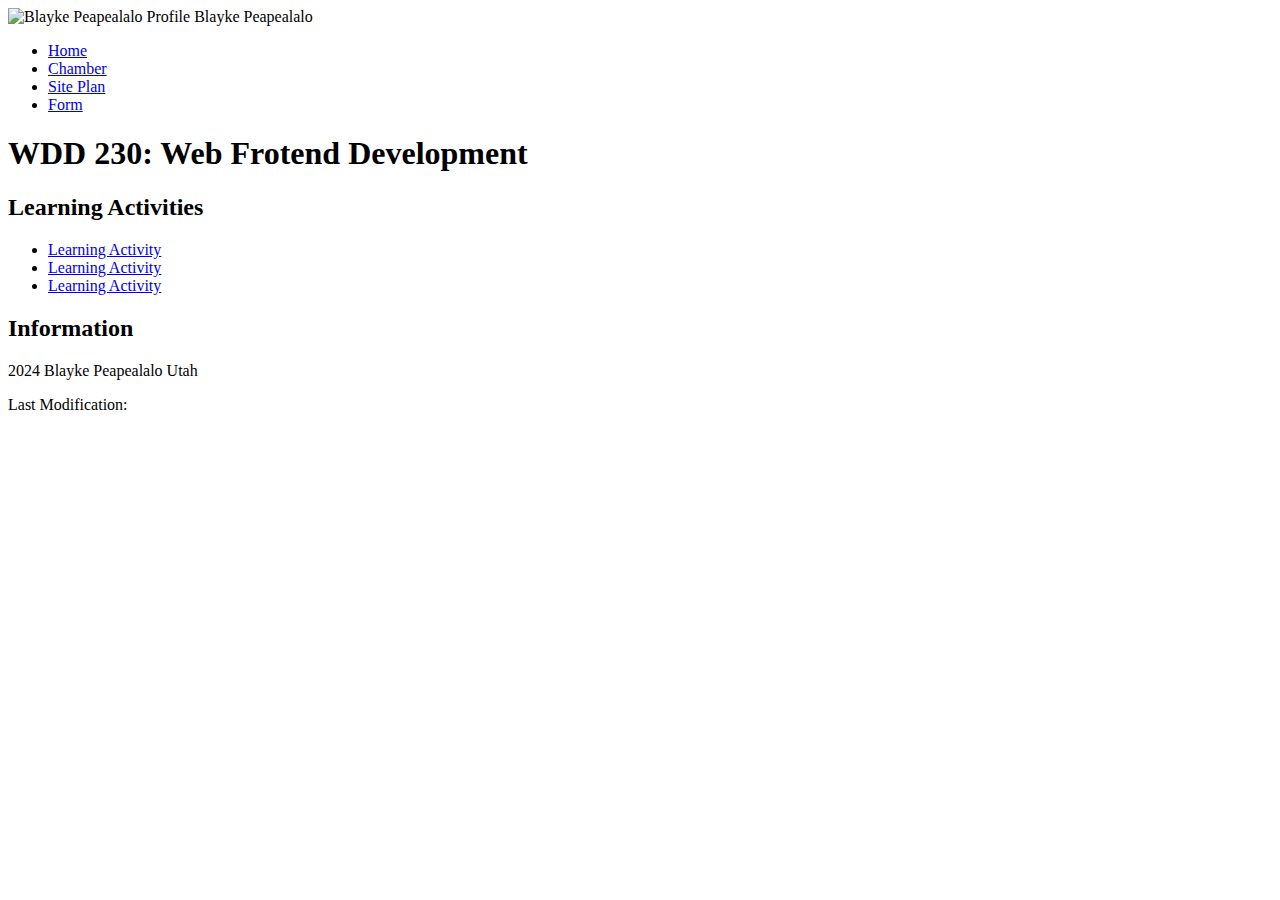
==== index.html @ 33591d07 "week1" ====
<!DOCTYPE html>
<html lang="en">
<head>
    <meta charset="UTF-8">
    <meta name="viewport" content="width=device-width, initial-scale=1.0">
    <title>Blayke Peapealalo - WDD 230 - Web Frontend Development</title>
    <meta name="description" content="WDD 230 - Web Frontend Development Blayke Peapealalo home page course assignment portal">
    <meta name="author" content="BLayke Peapealalo">
    <link rel="stylesheet" href="styles/base.css">
    <link rell="stylesheet" href="styles/larger.css">

</head>
<body>
    <header>
        <img src="" alt="Blayke Peapealalo Profile" width="75" height="100">
        <span>Blayke Peapealalo</span>
    </header>
    <nav>
        <ul>
            <li class="active"><a href="a">Home</a></li>
            <li><a href="a">Chamber</a></li>
            <li><a href="a">Site Plan</a></li>
            <li><a href="a">Form</a></li>
        </ul>
    </nav>
    <main>
        <h1>WDD 230: Web Frotend Development</h1>
        <section>
            <h2 class="card">Learning Activities</h2>
            <ul>
                <li><a href="a">Learning Activity</a></li>
                <li><a href="a">Learning Activity</a></li>
                <li><a href="a">Learning Activity</a></li>
            </ul>
        </section>
        <section>
            <h2 class="card">Information</h2>
        </section>
    </main>
    <footer> 
        <p>2024 Blayke Peapealalo Utah</p>
        <p id="lastModified">Last Modification:</p>
        
    </footer>
</body>
</html>
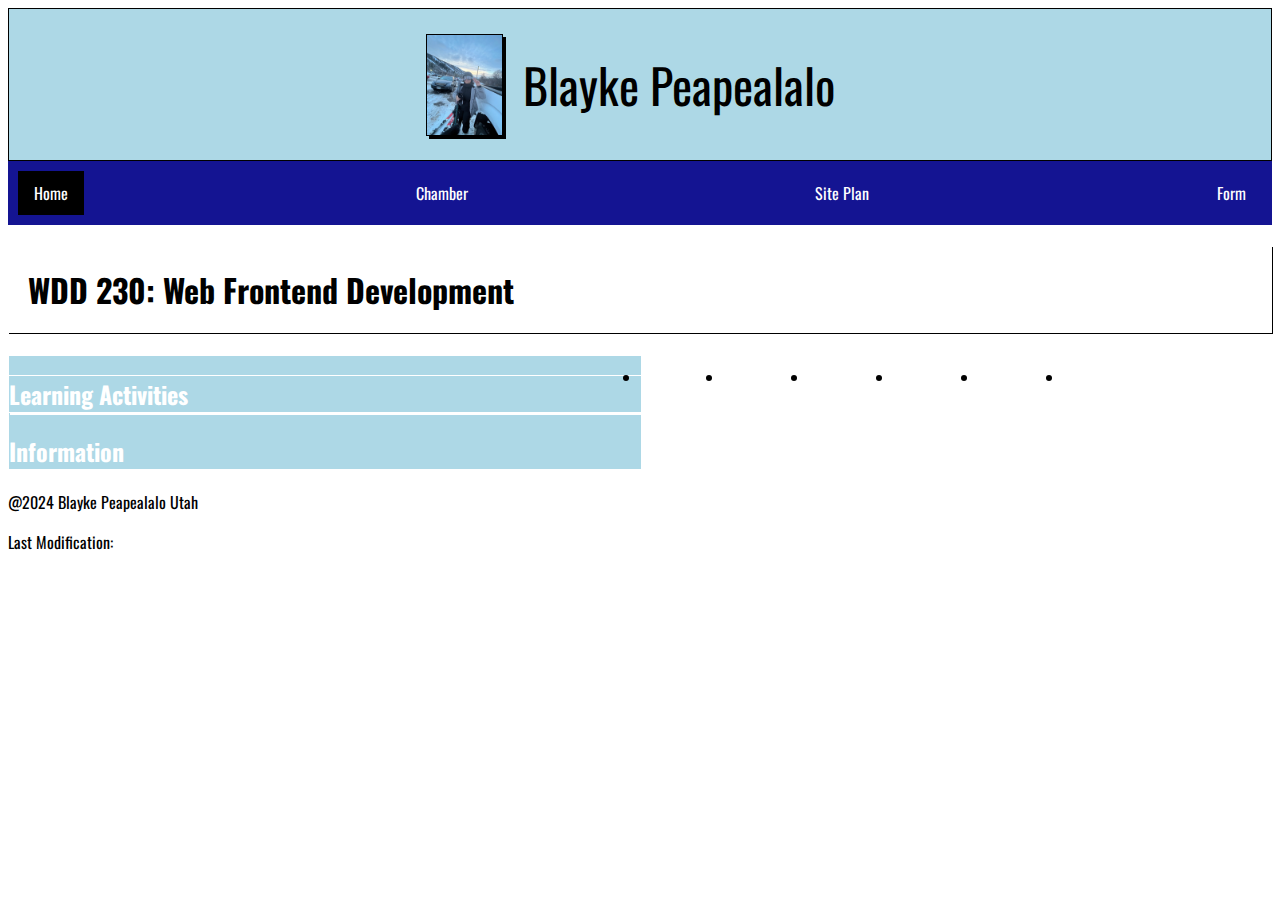
==== commit 02fd9b71: "progress" ====
--- a/index.html
+++ b/index.html
@@ -6,13 +6,16 @@
     <title>Blayke Peapealalo - WDD 230 - Web Frontend Development</title>
     <meta name="description" content="WDD 230 - Web Frontend Development Blayke Peapealalo home page course assignment portal">
     <meta name="author" content="BLayke Peapealalo">
+    <link rel="preconnect" href="https://fonts.googleapis.com">
+    <link rel="preconnect" href="https://fonts.gstatic.com" crossorigin>
+    <link href="https://fonts.googleapis.com/css2?family=Oswald:wght@300&display=swap" rel="stylesheet">
     <link rel="stylesheet" href="styles/base.css">
     <link rell="stylesheet" href="styles/larger.css">
 
 </head>
 <body>
     <header>
-        <img src="" alt="Blayke Peapealalo Profile" width="75" height="100">
+        <img src="images/profile.jpg" alt="Blayke Peapealalo Profile" width="75" height="100">
         <span>Blayke Peapealalo</span>
     </header>
     <nav>
@@ -24,21 +27,24 @@
         </ul>
     </nav>
     <main>
-        <h1>WDD 230: Web Frotend Development</h1>
+        <h1>WDD 230: Web Frontend Development</h1>
         <section>
             <h2 class="card">Learning Activities</h2>
-            <ul>
-                <li><a href="a">Learning Activity</a></li>
-                <li><a href="a">Learning Activity</a></li>
-                <li><a href="a">Learning Activity</a></li>
-            </ul>
+            <ul1>
+                <li><a href="a">Week 01</a></li>
+                <li><a href="a">Week 02</a></li>
+                <li><a href="a">Week 03</a></li>
+                <li><a href="a">Week 04</a></li>
+                <li><a href="a">Week 05</a></li>
+                <li><a href="a">Week 06</a></li>
+            </ul1>
         </section>
         <section>
-            <h2 class="card">Information</h2>
+            <h2 class="card1">Information</h2>
         </section>
     </main>
     <footer> 
-        <p>2024 Blayke Peapealalo Utah</p>
+        <p>@2024 Blayke Peapealalo Utah</p>
         <p id="lastModified">Last Modification:</p>
         
     </footer>
--- a/styles/base.css
+++ b/styles/base.css
@@ -0,0 +1,91 @@
+body{
+    font-family: 'Oswald', sans-serif;
+}
+
+
+header {
+    background-color: lightblue;
+    display: flex;
+    align-items: center;
+    justify-content: center;
+    padding: 20px;
+    border: 1px solid;
+}
+
+span {
+    font-size: 3rem;
+    margin: 20px;
+}
+img {
+    align-items: center;
+    vertical-align: text-bottom;
+    border: 1px solid;
+    box-shadow: 3px 3px;
+}
+h1 {
+    font-size: 2rem;
+    padding: 20px;
+    box-shadow: 1px 1px;
+}
+h2 {
+    background-color: lightblue;
+    color: white;
+    border: 1px solid;
+    box-shadow: 2px 2px;
+}
+.card {
+    float: left;
+    width: 50%;
+
+}
+.card1 {
+    float: top right;
+    width: 50%;
+    
+}
+nav ul {
+    background-color: rgb(20, 20, 146);
+    box-shadow: #bbb;
+    list-style-type: none;
+    width: auto;
+    margin: 0;
+    padding: 10px;
+    overflow: hidden;
+    display: flex;
+    justify-content: space-between;
+}
+li {
+    float: left;
+    justify-content: space-around;
+}
+li a{
+    display: block;
+    color: white;
+    text-align: center;
+    padding: 10px 16px;
+    text-decoration: none;
+    font-size: 1rem;
+    justify-content: 
+}
+section .ul1 {
+    color: black;
+}
+nav {
+    background-color: rgb(20, 20, 146);
+
+}
+/*nav a {
+    display: inline-block;
+    color: white;
+    background-color: rgb(9, 9, 125);
+    text-align: center;
+    padding: .5rem;
+    text-decoration: none;
+}*/
+nav a:hover {
+    /*background-color: rgb(197, 195, 195);*/
+    border: 3px solid rgba(197, 195, 195, 0.628);
+}
+nav .active {
+    background-color: black;
+}--- a/styles/larger.css
+++ b/styles/larger.css
@@ -0,0 +1,11 @@
+@media screen and (min-width: 640px) {}
+
+nav ul {
+    display: flex;
+    justify-content: space-evenly;
+}
+
+/*nav ul li {
+    flex: 1 1 100%;
+
+}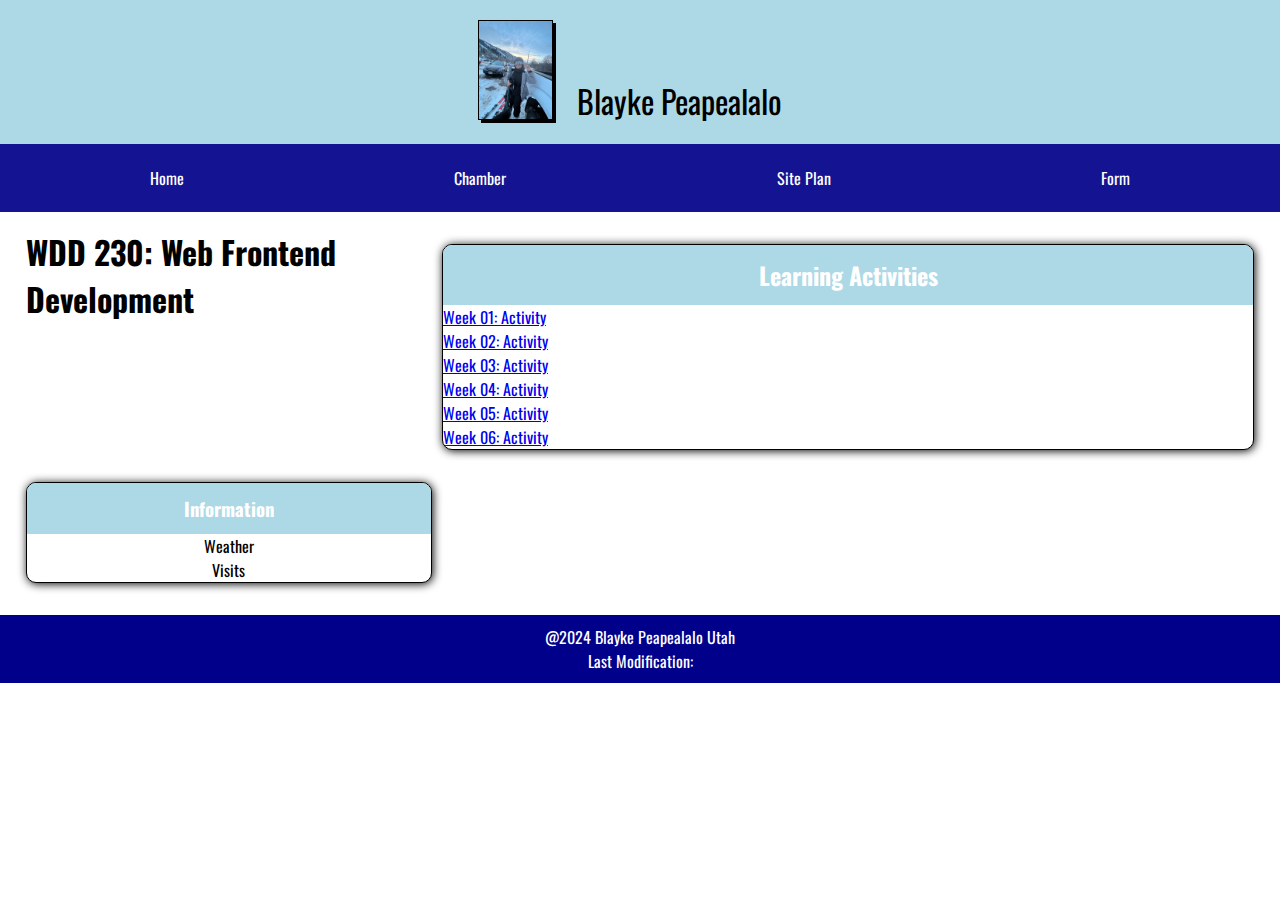
==== commit 16d0c396: "attempt 2" ====
--- a/index.html
+++ b/index.html
@@ -10,7 +10,7 @@
     <link rel="preconnect" href="https://fonts.gstatic.com" crossorigin>
     <link href="https://fonts.googleapis.com/css2?family=Oswald:wght@300&display=swap" rel="stylesheet">
     <link rel="stylesheet" href="styles/base.css">
-    <link rell="stylesheet" href="styles/larger.css">
+    <link rel="stylesheet" href="styles/larger.css">
 
 </head>
 <body>
@@ -31,22 +31,24 @@
         <section>
             <h2 class="card">Learning Activities</h2>
             <ul1>
-                <li><a href="a">Week 01</a></li>
-                <li><a href="a">Week 02</a></li>
-                <li><a href="a">Week 03</a></li>
-                <li><a href="a">Week 04</a></li>
-                <li><a href="a">Week 05</a></li>
-                <li><a href="a">Week 06</a></li>
+                <li><a href="a">Week 01: Activity</a></li>
+                <li><a href="a">Week 02: Activity</a></li>
+                <li><a href="a">Week 03: Activity</a></li>
+                <li><a href="a">Week 04: Activity</a></li>
+                <li><a href="a">Week 05: Activity</a></li>
+                <li><a href="a">Week 06: Activity</a></li>
             </ul1>
         </section>
         <section>
-            <h2 class="card1">Information</h2>
+            <h3 class="card">Information</h3>
+            <p>Weather</p>
+            <p>Visits</p>
         </section>
     </main>
     <footer> 
         <p>@2024 Blayke Peapealalo Utah</p>
-        <p id="lastModified">Last Modification:</p>
-        
+        <p id="lastModified">Last Modification:  </p>
     </footer>
+    <link rel="Javascript FIle" href="scripts/getDates.js">
 </body>
 </html>
--- a/styles/base.css
+++ b/styles/base.css
@@ -2,90 +2,138 @@
     font-family: 'Oswald', sans-serif;
 }
 
+* {
+    margin: 0;
+    padding: 0;
+    box-sizing: border-box;
+}
 
 header {
     background-color: lightblue;
-    display: flex;
-    align-items: center;
-    justify-content: center;
+    text-align: center;
     padding: 20px;
-    border: 1px solid;
 }
 
 span {
-    font-size: 3rem;
+    font-size: 2rem;
     margin: 20px;
 }
+
 img {
     align-items: center;
     vertical-align: text-bottom;
     border: 1px solid;
     box-shadow: 3px 3px;
 }
-h1 {
+
+nav {
+    overflow: hidden;
+    background-color: rgb(20, 20, 146);
+    /*display: block;*/
+    padding: 8px 15px;
+
+}
+
+nav a {
+    color: white;
+    text-align: center;
+    padding: 14px 16px;
+    text-decoration: none;
+    float: left;
+}
+
+nav a:hover {
+    background-color: white;
+    color:black;
+}
+
+ul {
+    margin: 0;
+    padding: 0;
+    overflow: hidden;
+    display: flex;
+    justify-content: space-around;
+}
+main h1 {
     font-size: 2rem;
-    padding: 20px;
-    box-shadow: 1px 1px;
+    display: grid;
+
+    /*box-shadow: 1px 1px;*/
+   
+    
 }
-h2 {
-    background-color: lightblue;
-    color: white;
-    border: 1px solid;
-    box-shadow: 2px 2px;
-}
-.card {
+
+/*h2 {
     float: left;
     width: 50%;
+    display: inline;
+}
 
+h3 {
+    float: right;
+    width: 50%;
+}*/
+
+.card {
+    width: 100%;
+    background: lightblue;   
 }
-.card1 {
-    float: top right;
-    width: 50%;
+
+section .ul1 li a{
+    
+}    
+
+section p {
+    text-align: center;
+}
+li { 
+    list-style-type: none;
+}
+
+main{
+    margin: 1rem 2vw;
     
 }
-nav ul {
-    background-color: rgb(20, 20, 146);
-    box-shadow: #bbb;
-    list-style-type: none;
-    width: auto;
-    margin: 0;
+
+footer {
+    background-color: darkblue;
+    text-align: center;
     padding: 10px;
+    color: white;
+}
+
+
+section h2 .card {
+    float: left;
+}
+main section {
+    border: 1px solid black;
+    background-color: white;
+    border-radius: 10px;
     overflow: hidden;
-    display: flex;
-    justify-content: space-between;
+    margin: 1rem 0;
+    box-shadow: 1px 1px 10px black;
+    
 }
-li {
-    float: left;
-    justify-content: space-around;
+
+main .card {
+    color: white;
+    display: block;
+    text-align: center;
+    padding: .75rem 0;
 }
-li a{
-    display: block;
-    color: white;
-    text-align: center;
-    padding: 10px 16px;
-    text-decoration: none;
-    font-size: 1rem;
-    justify-content: 
-}
-section .ul1 {
-    color: black;
-}
-nav {
-    background-color: rgb(20, 20, 146);
 
-}
-/*nav a {
-    display: inline-block;
-    color: white;
-    background-color: rgb(9, 9, 125);
-    text-align: center;
-    padding: .5rem;
-    text-decoration: none;
-}*/
-nav a:hover {
-    /*background-color: rgb(197, 195, 195);*/
-    border: 3px solid rgba(197, 195, 195, 0.628);
-}
-nav .active {
-    background-color: black;
+main { 
+    @media only screen and (min-width: 640px) {
+        nav ul {
+            display: flex;
+            justify-content: space-around;
+        }
+
+        nav ul li {
+            flex: 1 1 auto;
+        }
+
+        
+    }
 }--- a/styles/larger.css
+++ b/styles/larger.css
@@ -1,11 +1,12 @@
-@media screen and (min-width: 640px) {}
+@media only screen and (min-width: 38rem) {
 
-nav ul {
-    display: flex;
-    justify-content: space-evenly;
-}
+    main {
+        display: grid;
+        grid-template-columns: 1fr 2fr;
+        column-gap: 10px;
+    }
 
-/*nav ul li {
-    flex: 1 1 100%;
-
+    main section {
+        box-shadow: 1px 1px 10px black;
+    }
 }